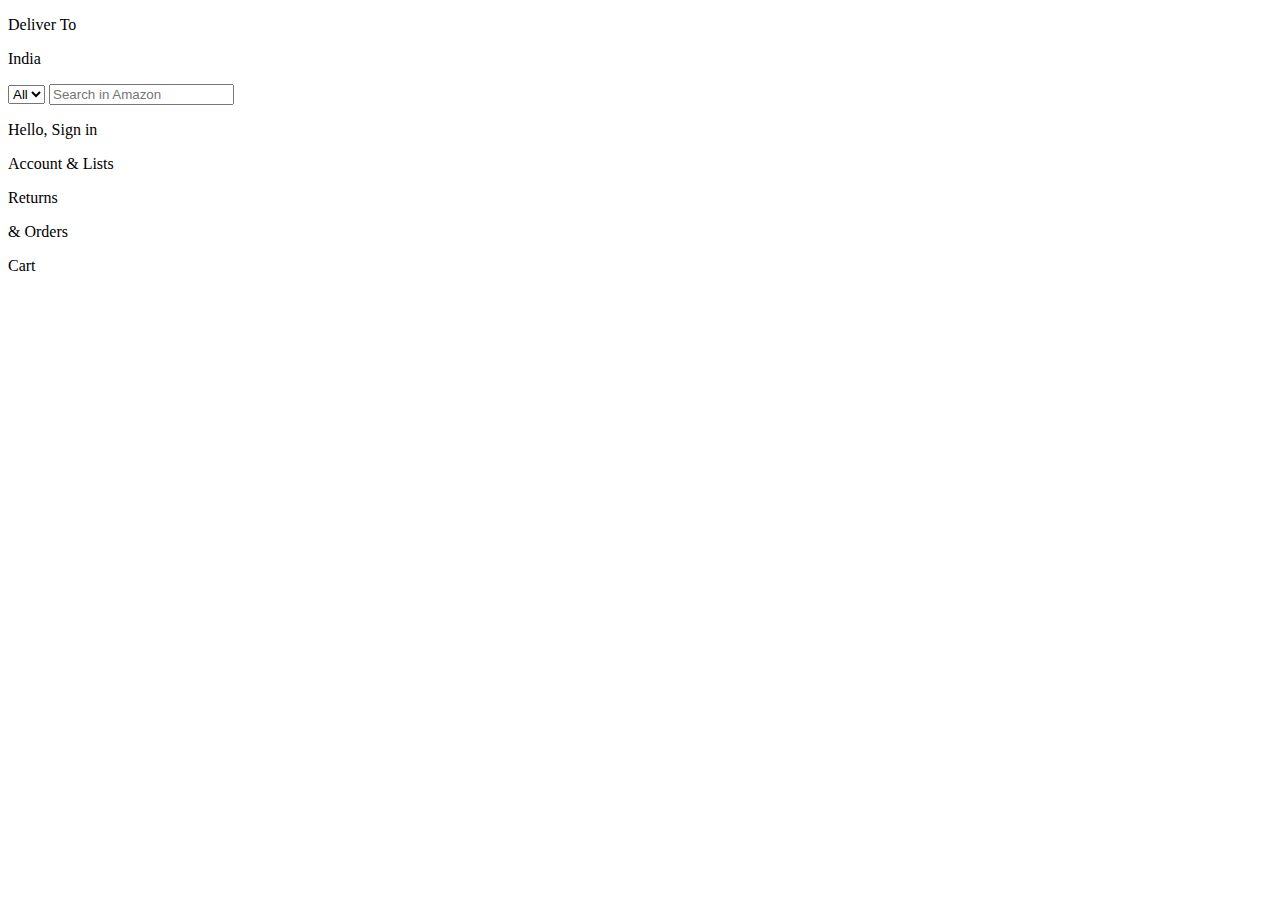
==== index.html @ 434c5c60 "Update and rename level.html to index.html" ====
<!DOCTYPE html>
<html lang="en">
<head>
    <meta charset="UTF-8">
    <meta name="viewport" content="width=device-width, initial-scale=1.0">
    <title>nav-bar</title>
    <link rel="stylesheet" href="level3.css">
    <link rel="stylesheet" href="https://cdnjs.cloudflare.com/ajax/libs/font-awesome/6.6.0/css/all.min.css" integrity="sha512-Kc323vGBEqzTmouAECnVceyQqyqdsSiqLQISBL29aUW4U/M7pSPA/gEUZQqv1cwx4OnYxTxve5UMg5GT6L4JJg==" crossorigin="anonymous" referrerpolicy="no-referrer">

</head>
<body>
    <header>
        <div class="container">
            <div class="logo"> </div>

            <div class="address">
                <p class="Deliver">Deliver To</p>

                <div class="icon">
                    <i class="fa-solid fa-location-dot"></i>
                    <p class="contry">India</p>
                </div>
            </div>


            <div class="search-box">
                <select class="select-box">
                    <option>All</option>
                </select>
                   <input  placeholder='Search in Amazon' class="search-input">
                <div class="search-icon">
                    <i class="fa-solid fa-magnifying-glass"></i>
                </div>
            </div>


            <div class="sign-in">
                <p>
                    <p class="hello">
                        Hello, Sign in 
                        <i class="fa-solid fa-user"></i>
                    </p>
                </p>

                <p class="account">
                    Account & Lists
                </p>
            </div>

            <div class="order-box">
                <div class="return-box">
                    <p class="return"><span>Returns </span></p>
                    <p class="order"><span>& Orders</span></p>
                </div>
            </div>

            <div class="cart">
                <div class="cart-logo">
                    <i class="fa-solid fa-cart-shopping"></i>
                </div>
                <div>
                    <p class="cart-text"> 
                        Cart
                    </p>
                </div>
            </div>
            <div class="menu">
                <i class="fa-solid fa-bars"></i>
            </div>
        </div>
    </header>
</body>
</html>
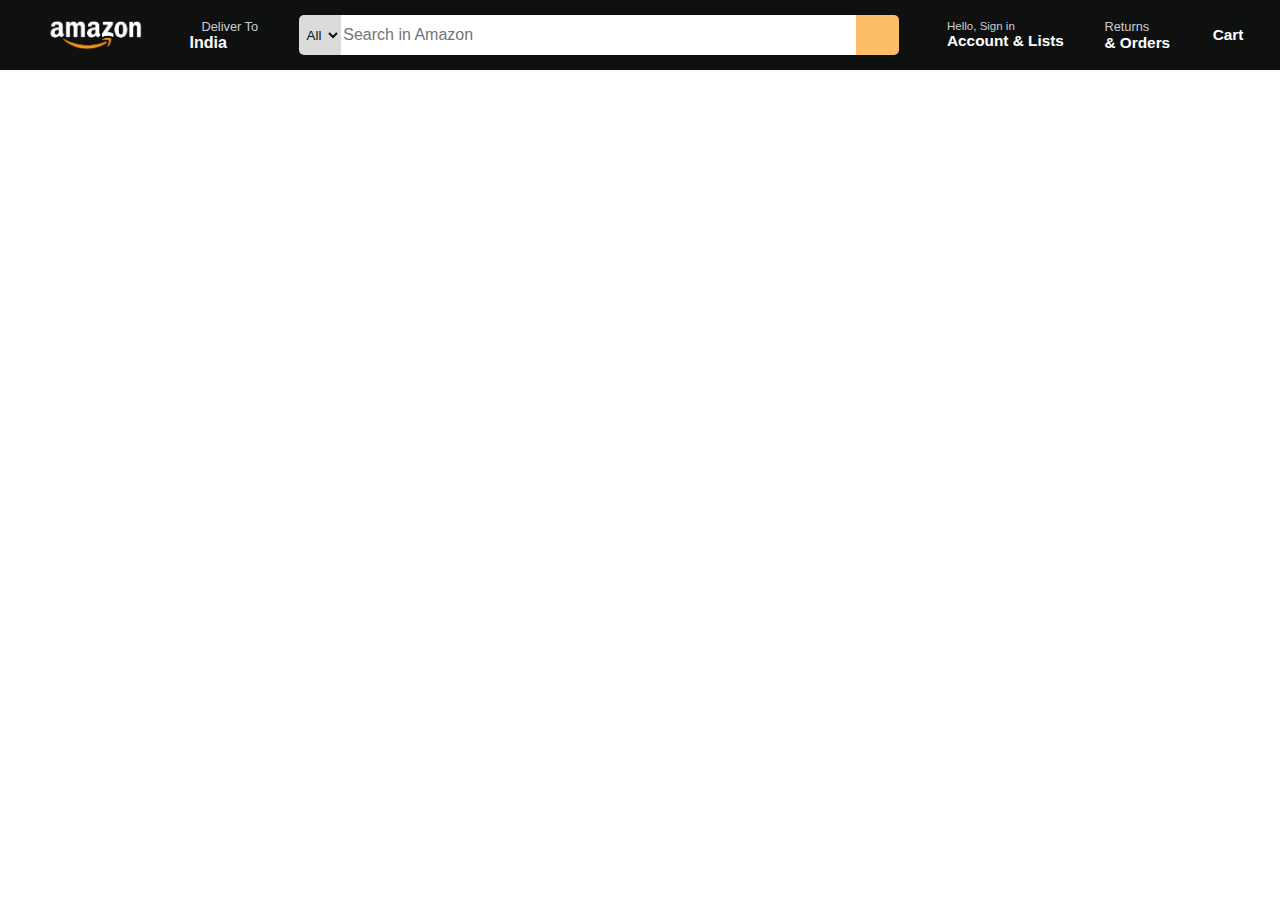
==== commit 6c55db2d: "Update index.html" ====
--- a/index.html
+++ b/index.html
@@ -4,7 +4,7 @@
     <meta charset="UTF-8">
     <meta name="viewport" content="width=device-width, initial-scale=1.0">
     <title>nav-bar</title>
-    <link rel="stylesheet" href="level3.css">
+    <link rel="stylesheet" href="./level.css">
     <link rel="stylesheet" href="https://cdnjs.cloudflare.com/ajax/libs/font-awesome/6.6.0/css/all.min.css" integrity="sha512-Kc323vGBEqzTmouAECnVceyQqyqdsSiqLQISBL29aUW4U/M7pSPA/gEUZQqv1cwx4OnYxTxve5UMg5GT6L4JJg==" crossorigin="anonymous" referrerpolicy="no-referrer">
 
 </head>
--- a/level.css
+++ b/level.css
@@ -0,0 +1,333 @@
+*{
+    margin: 0;
+    font-family: arial;
+
+}
+
+body{
+    flex-wrap: wrap;
+    width: 100%;
+}
+.container{
+    height: 70px;
+    display: flex;
+    background-color: #0f1111;
+    justify-content: space-evenly;
+    align-items: center;
+}
+
+
+.logo{
+    height: 5vw;
+    width: 8vw;
+    background-image: url(amazon_logo.png);
+    background-size: cover;
+    display: flex;
+    justify-content: start;
+}
+
+.address{
+    color: #cccccc;
+    align-content: center;
+}
+.Deliver{
+    font-size: 0.80rem;
+    margin-left: 15px;
+}
+.icon{
+    display: flex;
+    align-items: center;
+    width: 15px;
+}
+.contry{
+    margin-left: 3px;
+    font-size: 1rem;
+    font-weight: 600;
+    color: white;
+}
+
+.search-box{
+    display: flex;
+    justify-content: space-evenly;
+    height: 40px;
+    width: 600px;
+    text-align: center;
+    font-size: 0.85rem;
+}
+.select-box{
+    height: 40px;
+    width:50px;
+    background-color: hsla(0, 0%, 100%, 0.852);
+    color: #0f1111;
+    border-top-left-radius:5px;
+    border-bottom-left-radius: 5px;
+    border: none;
+    text-align: center;
+}
+.search-input{
+    width:100%;
+    border: none;
+    font-size: 1rem;
+}
+
+.search-icon{
+    background-color: #febd68;
+    width: 50px;
+    align-content: center;
+    border-top-right-radius:5px;
+    border-bottom-right-radius: 5px;
+    font-size: 1rem;
+}
+
+.sign-in{
+    color: #cccccc;
+    font-size: 0.85rem;
+}
+.hello {
+    font-size: 0.9vw;
+}
+
+
+.account{
+    font-size: 1rem;
+    font-weight: 700;
+    color: white;
+}
+
+.order-box{
+    color: #cccccc;
+    font-weight: 0.85rem;
+}
+.return{
+    font-size: 0.85rem;
+}
+.order{
+    color: white;
+    font-weight: 700;
+}
+.cart{
+    display: flex;
+    justify-content: center;
+    /* align-content: center; */
+}
+.cart-logo{
+    color: white;
+    font-size:2vw;
+    align-items: center;
+}
+.cart-text{
+    margin-left:2px ;
+    color:white;
+    align-content: center;
+    font-size: 1rem;
+    font-weight: 700;
+    height: 30px;
+}
+.menu{
+    font-size: 1.2vw;
+    font-weight: 800;
+    color: white;
+    display: none;
+}
+
+/* media queares */
+@media (min-width:1024px)  and (max-width:1440px){
+    .container{
+        justify-content: space-evenly
+    }
+    .container .logo{
+        margin: 0px 2px 0px 3px;
+        padding: 0px 6px 0px 2px;
+    }
+    .container .address .Deliver{
+        padding-right: 5px;
+    }
+    .container .address .Deliver i{
+        font-size: 1vw;
+    }
+    .container .search-box i{
+        align-content: center;
+    }
+    .container .sign-in{
+        padding-left: 1vw ;
+    }
+    .container .sign-in .account{
+        font-size: 1.2vw;
+        padding-right: 5px;
+    }
+    .container .order-box .return{
+        font-size: 1vw;
+    }
+    .container .order-box .order{
+        font-size: 1.2vw;
+        padding-right: 5px;
+    }
+
+    .container .cart i{
+        font-size: 1.5vw;
+    }
+    .container .cart .cart-text{
+        font-size: 1.2vw;
+        padding-right: 1px;
+    }
+
+}
+
+@media (max-width:768px) {
+    .container .logo{
+        width: 5vw;
+        display: flex;
+        justify-content: center;
+        padding-right: 33px;
+    }
+ /* address box */
+    .container .address{
+        width: 3rem;
+    }
+    .container .address .Deliver{
+        font-size: 1.4vw;
+    }
+    .container .address .icon p{
+        width: 1px;
+        font-size:1.7vw;
+    }
+    .container .address .icon i{
+        font-size: 1.6vw;
+    }
+
+    .container .search-box{
+        padding-left: 2vw;
+    }
+
+    /* search box */
+    .container .search-box{
+        height: 5vw;
+        width: 1vm;
+    }
+    .container .select-box{
+        height: 5vw;
+    }
+    .container .search-icon{
+        height: 5vw;
+    }
+
+    /* 4th box */
+    .container .sign-in {
+        width: 2vm;
+
+    }
+    .container .hello{
+        font-size: 1.2vw;
+    }
+    .container .sign-in i{
+        display: none;
+    }
+    .container .account{
+        font-size: 1.5vw;
+    }
+
+    /* 5th box */
+    .container .order-box .return{
+        font-size: 1.2vw;
+    }
+    .container .order-box .order{
+        font-size: 1.5vw;
+    }
+
+    /* cart */
+    .container .cart.cart-logo{
+        font-size: 10px;
+        padding-left: 2vw;
+        padding-right: 3vw;
+    }
+    .container .cart .cart-text{
+        display: none;
+    }
+}
+
+/* media for mobile L */
+@media (max-width:426px) {
+    *{
+        box-sizing: border-box;
+        margin: 0;
+        padding: 0;
+    
+    }
+    .container{
+        display: flex;
+        justify-content: space-between;
+        height: 11vw;
+    }
+    .container .logo{
+        width: 50px;
+        height: 25px;
+        padding-left: 20px;
+    }
+    .container .address{
+        display: none;
+    }
+    .container .address.icon{
+        display: none;
+    }
+    .container .contry{
+        display: none;
+    }
+
+    .container .search-box{
+        height: 20px;
+        justify-content: start;
+        width: 50vw;
+    }
+    .container .search-box .select-box{
+        height: 20px;
+        width: 40px;
+        font-size: 2vw;
+    }
+    .container .search-box .search-input{
+        font-size: 2vw;
+        border-radius: 0;
+    }
+    
+    .container .search-box .search-icon{
+        height: 20px;
+        width: 35px;
+        font-size: 2.5vw;
+        align-items: center;
+    }
+    .container .sign-in p{
+        font-size: 1.9vw;
+    }
+
+    .container .order-box .return{
+        font-size: 1.9vw;
+    }
+    .container .order-box .order{
+        font-size: 2vw;
+    }
+    .container .sign-in .account{
+        font-size: 1.9vw;
+    }
+    .container .cart i{
+        font-size: 2vw;
+        padding-right: 5px;
+    }
+    
+    @media (min-width:427px) and (max-width:767px) {
+        .container .address .Deliver{
+            padding-right: 2px;
+        }
+        .container .search-box .select-box{
+            width: 2vw;
+            font-size: 1vw;
+        }
+
+        .container .search-box .search-input{
+            font-size: 2vw;
+        }
+        .container .search-box i{
+            width: 2vw;
+            align-items: center;
+
+        }
+    }
+}